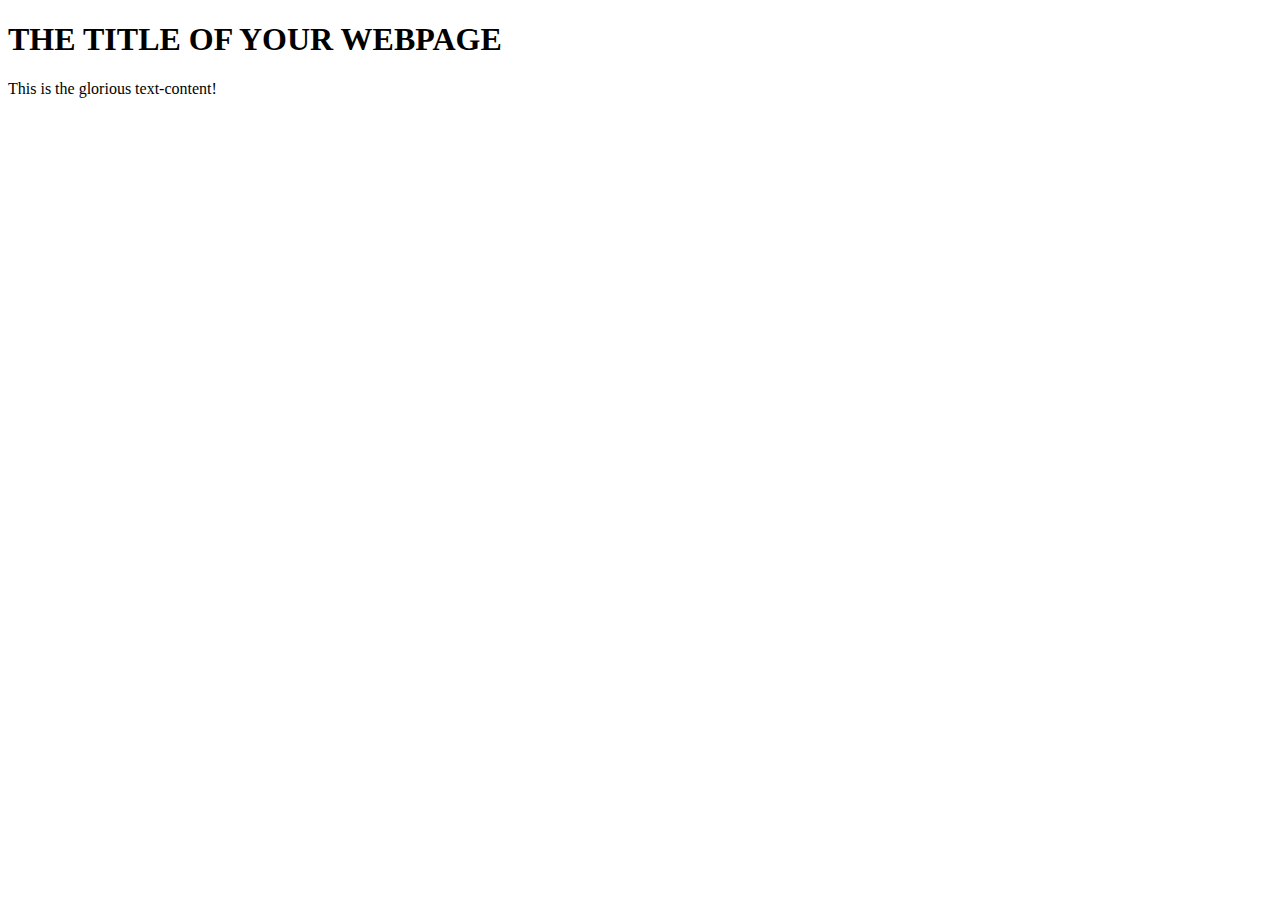
==== dom-manipulation-odin-project/index.html @ f507383a "added odin project dom man exercises" ====
<!DOCTYPE html>
<html lang="en">
<head>
    <meta charset="UTF-8">
    <meta name="viewport" content="width=device-width, initial-scale=1.0">
    <title>Document</title>
</head>
<body>
    <h1>
        THE TITLE OF YOUR WEBPAGE
    </h1>
    <div id="container"></div>
    <script src="myApp.js"></script>
</body>
</html>
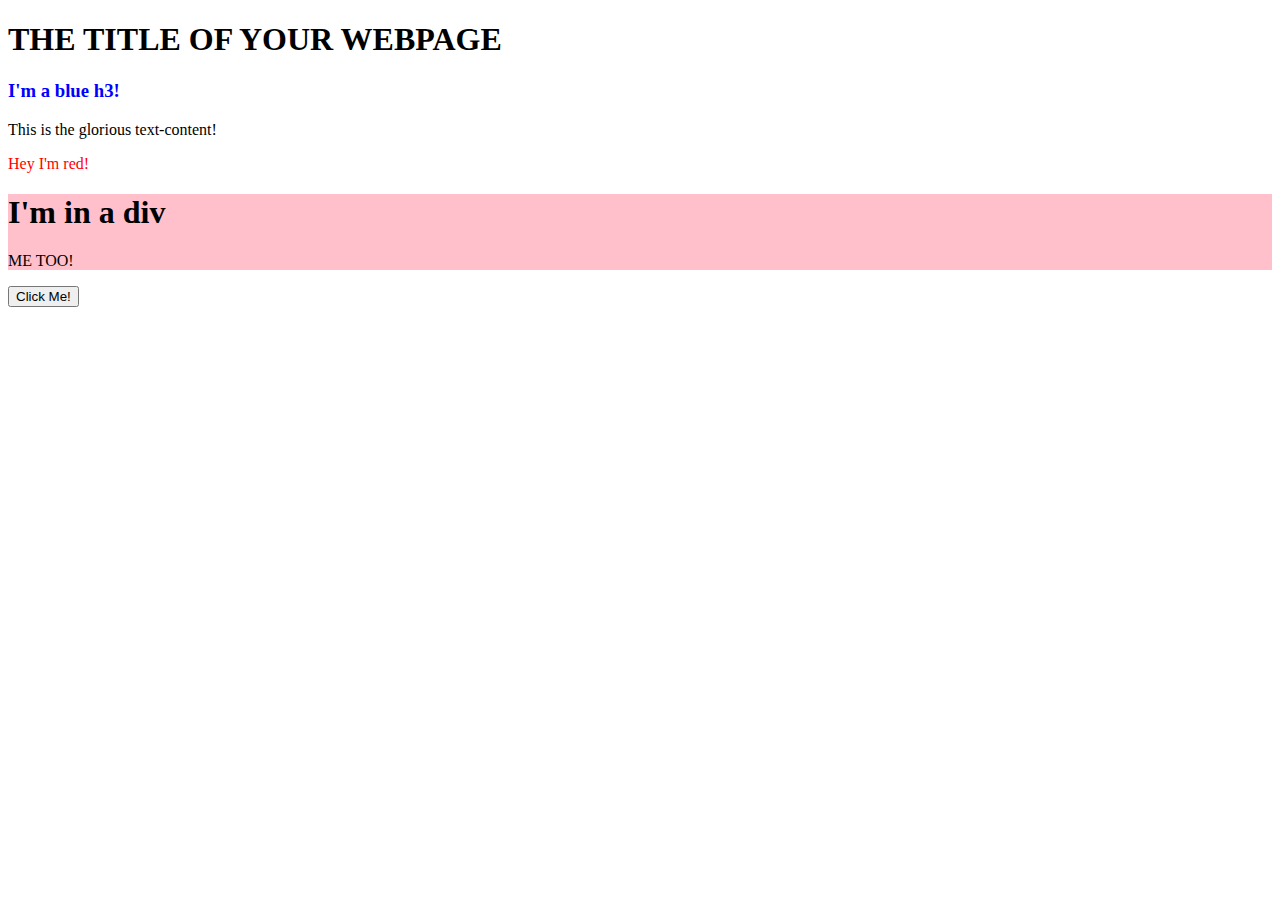
==== commit 4b73a6bc: "added button with event listener" ====
--- a/dom-manipulation-odin-project/index.html
+++ b/dom-manipulation-odin-project/index.html
@@ -10,6 +10,7 @@
         THE TITLE OF YOUR WEBPAGE
     </h1>
     <div id="container"></div>
+    <button id="btn">Click Me!</button>
     <script src="myApp.js"></script>
 </body>
 </html>